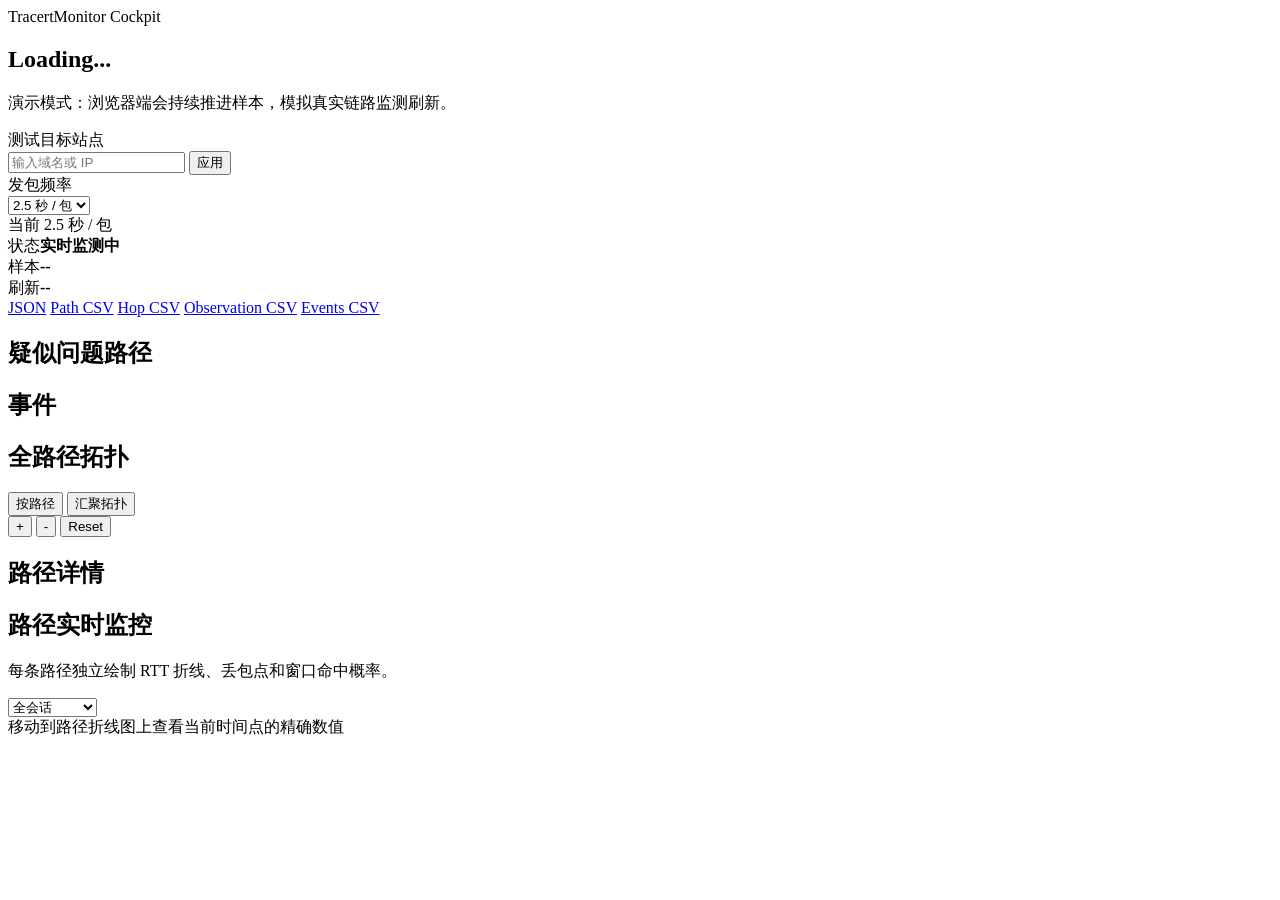
==== apps/tracertmonitor/src/assets/index.html @ 5dfff3df "feat: create standalone tracertmonitor workspace" ====
<!doctype html>
<html lang="zh-CN">
<head>
  <meta charset="utf-8">
  <meta name="viewport" content="width=device-width, initial-scale=1">
  <title>TracertMonitor</title>
  <link rel="stylesheet" href="/assets/styles.css">
</head>
<body>
  <main class="cockpit">
    <header class="session-bar">
      <section class="target-block">
        <span class="eyebrow">TracertMonitor Cockpit</span>
        <h1 id="target">Loading...</h1>
        <p class="session-copy">演示模式：浏览器端会持续推进样本，模拟真实链路监测刷新。</p>
      </section>
      <section class="monitor-controls" aria-label="monitor controls">
        <div class="control-card target-control">
          <label for="target-input">测试目标站点</label>
          <div class="control-row">
            <input id="target-input" type="text" autocomplete="off" placeholder="输入域名或 IP">
            <button id="target-apply" type="button">应用</button>
          </div>
          <div id="target-presets" class="preset-sites" aria-label="快捷站点"></div>
        </div>
        <div class="control-card frequency-control">
          <label for="packet-frequency">发包频率</label>
          <div class="control-row">
            <select id="packet-frequency" aria-label="发包频率">
              <option value="1000">1 秒 / 包</option>
              <option value="2500" selected>2.5 秒 / 包</option>
              <option value="5000">5 秒 / 包</option>
              <option value="10000">10 秒 / 包</option>
              <option value="custom">自定义</option>
            </select>
            <input id="packet-frequency-custom" type="number" min="0.2" max="60" step="0.1" value="2.5" hidden aria-label="自定义发包频率秒数">
          </div>
          <span id="packet-frequency-label" class="control-hint">当前 2.5 秒 / 包</span>
        </div>
      </section>
      <section class="status-strip" aria-label="session status">
        <div><span>状态</span><strong id="live-state">实时监测中</strong></div>
        <div><span>样本</span><strong id="sample-count">--</strong></div>
        <div><span>刷新</span><strong id="refresh-at">--</strong></div>
      </section>
      <nav class="actions" aria-label="exports">
        <a href="/export/session.json">JSON</a>
        <a href="/export/path-summary.csv">Path CSV</a>
        <a href="/export/hop-summary.csv">Hop CSV</a>
        <a href="/export/observations.csv">Observation CSV</a>
        <a href="/export/events.csv">Events CSV</a>
      </nav>
    </header>

    <aside class="summary-panel panel">
      <div class="panel-header compact">
        <h2>疑似问题路径</h2>
      </div>
      <div id="suspicions" class="stack"></div>
      <div class="event-block">
        <h2>事件</h2>
        <div id="events" class="stack"></div>
      </div>
    </aside>

    <section class="topology-panel panel">
      <div class="panel-header topology-header">
        <h2>全路径拓扑</h2>
        <div class="topology-toolbar">
          <div id="topology-mode" class="topology-mode-toggle" aria-label="拓扑展示模式">
            <button type="button" data-topology-mode="paths" aria-pressed="true">按路径</button>
            <button type="button" data-topology-mode="merged" aria-pressed="false">汇聚拓扑</button>
          </div>
          <div class="zoom-controls">
            <button id="zoom-in" type="button" title="放大">+</button>
            <button id="zoom-out" type="button" title="缩小">-</button>
            <button id="zoom-reset" type="button" title="重置视角">Reset</button>
          </div>
        </div>
      </div>
      <div id="topology" class="topology-canvas"></div>
    </section>

    <aside class="detail-panel panel">
      <div class="panel-header compact">
        <h2>路径详情</h2>
      </div>
      <div id="details"></div>
    </aside>

    <section class="timeline-panel panel">
      <div class="panel-header timeline-header">
        <div>
          <h2>路径实时监控</h2>
          <p>每条路径独立绘制 RTT 折线、丢包点和窗口命中概率。</p>
        </div>
        <div class="window-controls">
          <select id="window-select" aria-label="time window">
            <option value="full">全会话</option>
            <option value="5m">最近 5 分钟</option>
            <option value="1m">最近 1 分钟</option>
            <option value="custom">自定义</option>
          </select>
          <input id="window-start" type="datetime-local" hidden aria-label="start time">
          <input id="window-end" type="datetime-local" hidden aria-label="end time">
        </div>
      </div>
      <div id="lanes" class="lanes"></div>
      <div id="hover-readout" class="readout">移动到路径折线图上查看当前时间点的精确数值</div>
    </section>
  </main>
  <script src="/assets/app.js"></script>
</body>
</html>
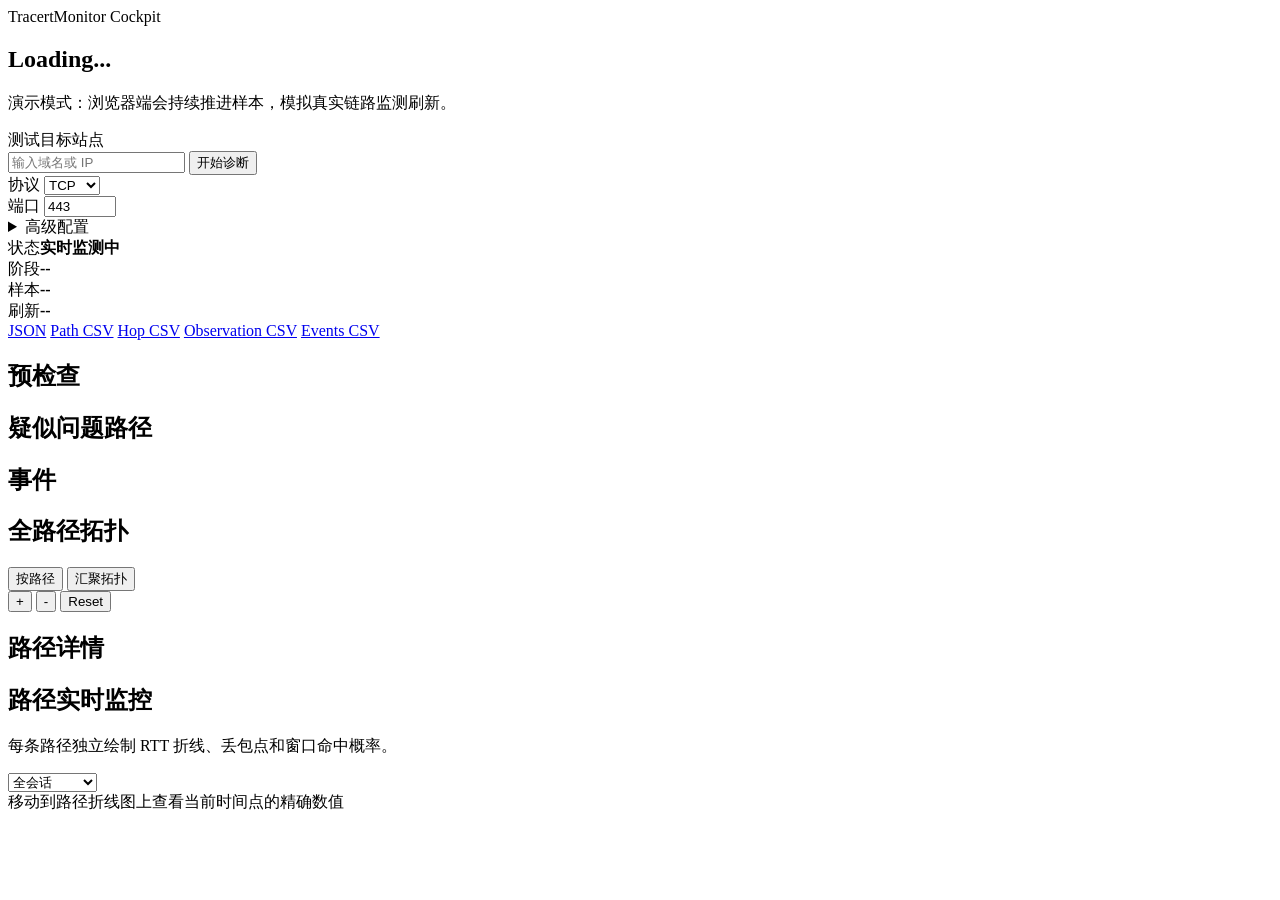
==== commit fecbb35c: "feat: add realtime diagnostic monitoring flow" ====
--- a/apps/tracertmonitor/src/assets/index.html
+++ b/apps/tracertmonitor/src/assets/index.html
@@ -17,29 +17,95 @@
       <section class="monitor-controls" aria-label="monitor controls">
         <div class="control-card target-control">
           <label for="target-input">测试目标站点</label>
-          <div class="control-row">
+          <div class="control-row target-row">
             <input id="target-input" type="text" autocomplete="off" placeholder="输入域名或 IP">
-            <button id="target-apply" type="button">应用</button>
+            <button id="target-apply" type="button">开始诊断</button>
+          </div>
+          <div class="control-row target-options">
+            <div class="inline-field">
+              <label for="protocol-select">协议</label>
+              <select id="protocol-select" aria-label="探测协议">
+                <option value="tcp" selected>TCP</option>
+                <option value="icmp">ICMP</option>
+              </select>
+            </div>
+            <div class="inline-field port-field">
+              <label for="port-input">端口</label>
+              <input id="port-input" type="number" min="1" max="65535" step="1" inputmode="numeric" value="443" aria-label="目标端口">
+            </div>
           </div>
           <div id="target-presets" class="preset-sites" aria-label="快捷站点"></div>
         </div>
-        <div class="control-card frequency-control">
-          <label for="packet-frequency">发包频率</label>
-          <div class="control-row">
-            <select id="packet-frequency" aria-label="发包频率">
-              <option value="1000">1 秒 / 包</option>
-              <option value="2500" selected>2.5 秒 / 包</option>
-              <option value="5000">5 秒 / 包</option>
-              <option value="10000">10 秒 / 包</option>
-              <option value="custom">自定义</option>
-            </select>
-            <input id="packet-frequency-custom" type="number" min="0.2" max="60" step="0.1" value="2.5" hidden aria-label="自定义发包频率秒数">
+        <details class="control-card diagnostic-config">
+          <summary>高级配置</summary>
+          <div class="config-grid">
+            <div class="inline-field">
+              <label for="config-max-ttl">最大 TTL</label>
+              <input id="config-max-ttl" type="number" min="1" max="64" step="1" value="30">
+            </div>
+            <div class="inline-field">
+              <label for="config-rounds">轮数</label>
+              <input id="config-rounds" type="number" min="1" max="20" step="1" value="3">
+            </div>
+            <div class="inline-field">
+              <label for="config-probes-per-ttl">每 TTL 探针</label>
+              <input id="config-probes-per-ttl" type="number" min="1" max="10" step="1" value="3">
+            </div>
+            <div class="inline-field frequency-control">
+              <label for="packet-frequency">发包间隔</label>
+              <div class="control-row">
+                <select id="packet-frequency" aria-label="发包间隔">
+                  <option value="1000" selected>1 秒</option>
+                  <option value="2500">2.5 秒</option>
+                  <option value="5000">5 秒</option>
+                  <option value="10000">10 秒</option>
+                  <option value="custom">自定义</option>
+                </select>
+                <input id="packet-frequency-custom" type="number" min="0.2" max="60" step="0.1" value="1" hidden aria-label="自定义发包间隔秒数">
+              </div>
+              <span id="packet-frequency-label" class="control-hint">当前 1 秒 / 包</span>
+            </div>
+            <div class="inline-field">
+              <label for="config-window-seconds">窗口秒数</label>
+              <input id="config-window-seconds" type="number" min="1" max="86400" step="1" value="60">
+            </div>
+            <div class="inline-field checkbox-field">
+              <label for="geoip-online-enabled">在线 GeoIP</label>
+              <input id="geoip-online-enabled" type="checkbox">
+            </div>
+            <div class="inline-field">
+              <label for="geoip-preset">GeoIP 预设</label>
+              <select id="geoip-preset">
+                <option value="none" selected>none</option>
+                <option value="custom">custom</option>
+              </select>
+            </div>
+            <div class="inline-field wide-field">
+              <label for="geoip-url-template">URL template</label>
+              <input id="geoip-url-template" type="text" autocomplete="off" placeholder="https://example.test/{ip}">
+            </div>
+            <div class="inline-field wide-field">
+              <label for="geoip-local-db-path">本地库路径</label>
+              <input id="geoip-local-db-path" type="text" autocomplete="off" placeholder="GeoIP.mmdb">
+            </div>
+            <div class="inline-field">
+              <label for="geoip-timeout-ms">GeoIP 超时 ms</label>
+              <input id="geoip-timeout-ms" type="number" min="100" max="30000" step="100" value="1500">
+            </div>
+            <div class="inline-field">
+              <label for="geoip-cache-ttl-seconds">缓存秒数</label>
+              <input id="geoip-cache-ttl-seconds" type="number" min="1" max="604800" step="1" value="86400">
+            </div>
+            <div class="inline-field checkbox-field">
+              <label for="geoip-skip-private">跳过私网/保留地址</label>
+              <input id="geoip-skip-private" type="checkbox" checked>
+            </div>
           </div>
-          <span id="packet-frequency-label" class="control-hint">当前 2.5 秒 / 包</span>
-        </div>
+        </details>
       </section>
       <section class="status-strip" aria-label="session status">
         <div><span>状态</span><strong id="live-state">实时监测中</strong></div>
+        <div><span>阶段</span><strong id="session-phase">--</strong></div>
         <div><span>样本</span><strong id="sample-count">--</strong></div>
         <div><span>刷新</span><strong id="refresh-at">--</strong></div>
       </section>
@@ -53,6 +119,12 @@
     </header>
 
     <aside class="summary-panel panel">
+      <section class="precheck-block" aria-label="precheck results">
+        <div class="panel-header compact">
+          <h2>预检查</h2>
+        </div>
+        <div id="precheck-results" class="precheck-list"></div>
+      </section>
       <div class="panel-header compact">
         <h2>疑似问题路径</h2>
       </div>
@@ -112,3 +184,6 @@
   <script src="/assets/app.js"></script>
 </body>
 </html>
+
+
+
